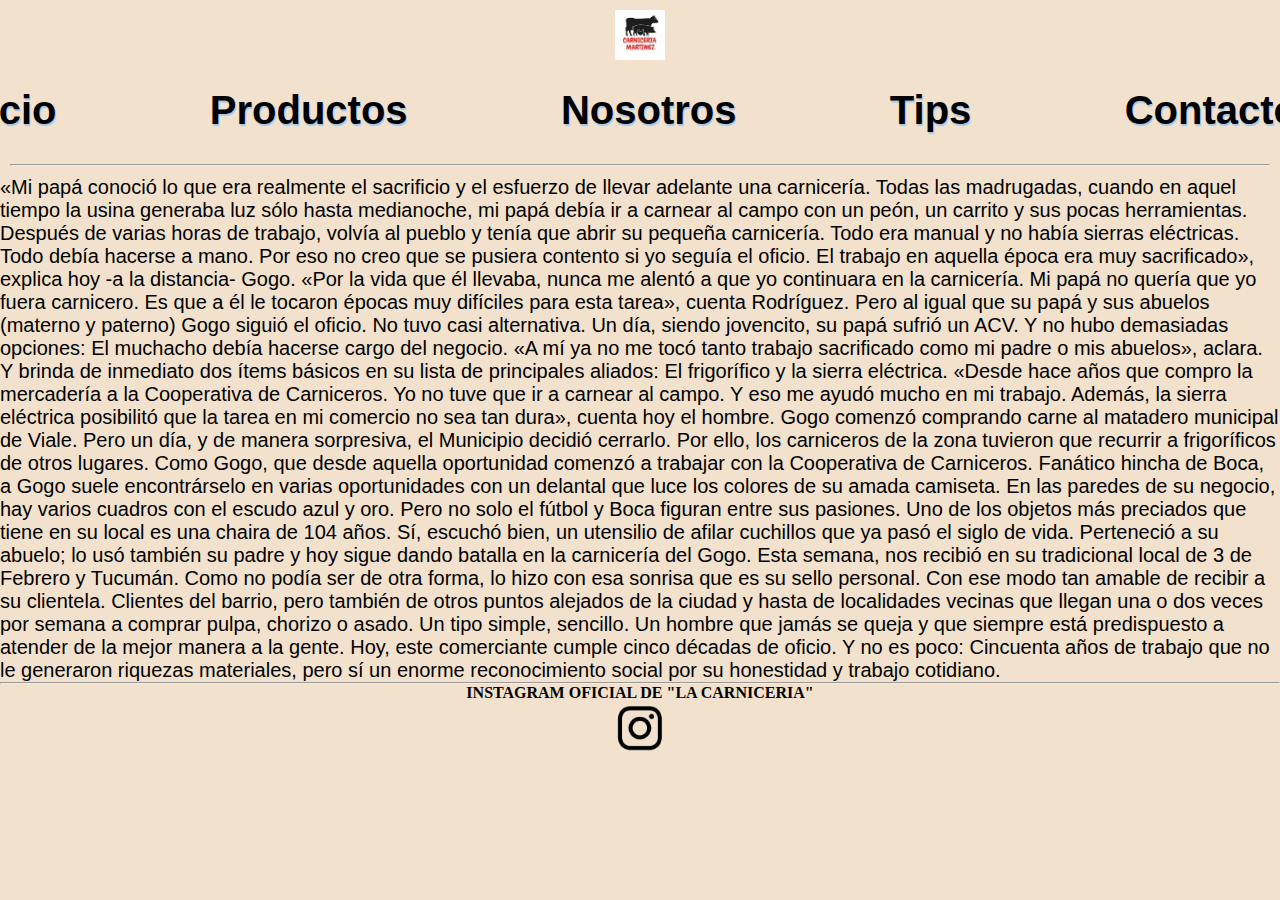
==== nosotros.html @ 74b36ed3 "primera version del proyecto" ====
<!DOCTYPE html>
<html lang="en">
  <head>
    <meta charset="UTF-8" />
    <meta http-equiv="X-UA-Compatible" content="IE=edge" />
    <meta name="viewport" content="width=device-width, initial-scale=1.0" />
    <title>La Carniceria Nosotros</title>
    <link rel="stylesheet" href="./style.css" />
  </head>
  <body>
    <header class="header">
      <a class="headera" href="./index.html"
        ><img
          class="headeraimg"
          id="logo"
          src="./Imagenes/La carnicera.jpg"
          alt="LOGO CENTRAL"
          width="50px"
          height="50px"
      /></a>

      <nav class="headernav">
        <ul class="headernavul">
          <li class="headernavulli">
            <button class="headernavullibutton">
              <a class="headernavullibuttona" href="./index.html">Inicio</a>
            </button>
          </li>
          <li class="headernavulli">
            <button class="headernavullibutton">
              <a class="headernavullibuttona" href="./productos.html"
                >Productos</a
              >
            </button>
          </li>
          <li class="headernavulli">
            <button class="headernavullibutton">
              <a class="headernavullibuttona" href="./nosotros.html"
                >Nosotros</a
              >
            </button>
          </li>
          <li class="headernavulli">
            <button class="headernavullibutton">
              <a class="headernavullibuttona" href="./tips.html">Tips</a>
            </button>
          </li>
          <li class="headernavulli">
            <button class="headernavullibutton">
              <a class="headernavullibuttona" href="./contacto.html"
                >Contacto</a
              >
            </button>
          </li>
        </ul>
      </nav>
      <hr />
    </header>
    <main>
      <p class="text">
        «Mi papá conoció lo que era realmente el sacrificio y el esfuerzo de
        llevar adelante una carnicería. Todas las madrugadas, cuando en aquel
        tiempo la usina generaba luz sólo hasta medianoche, mi papá debía ir a
        carnear al campo con un peón, un carrito y sus pocas herramientas.
        Después de varias horas de trabajo, volvía al pueblo y tenía que abrir
        su pequeña carnicería. Todo era manual y no había sierras eléctricas.
        Todo debía hacerse a mano. Por eso no creo que se pusiera contento si yo
        seguía el oficio. El trabajo en aquella época era muy sacrificado»,
        explica hoy -a la distancia- Gogo. «Por la vida que él llevaba, nunca me
        alentó a que yo continuara en la carnicería. Mi papá no quería que yo
        fuera carnicero. Es que a él le tocaron épocas muy difíciles para esta
        tarea», cuenta Rodríguez. Pero al igual que su papá y sus abuelos
        (materno y paterno) Gogo siguió el oficio. No tuvo casi alternativa. Un
        día, siendo jovencito, su papá sufrió un ACV. Y no hubo demasiadas
        opciones: El muchacho debía hacerse cargo del negocio. «A mí ya no me
        tocó tanto trabajo sacrificado como mi padre o mis abuelos», aclara. Y
        brinda de inmediato dos ítems básicos en su lista de principales
        aliados: El frigorífico y la sierra eléctrica. «Desde hace años que
        compro la mercadería a la Cooperativa de Carniceros. Yo no tuve que ir a
        carnear al campo. Y eso me ayudó mucho en mi trabajo. Además, la sierra
        eléctrica posibilitó que la tarea en mi comercio no sea tan dura»,
        cuenta hoy el hombre. Gogo comenzó comprando carne al matadero municipal
        de Viale. Pero un día, y de manera sorpresiva, el Municipio decidió
        cerrarlo. Por ello, los carniceros de la zona tuvieron que recurrir a
        frigoríficos de otros lugares. Como Gogo, que desde aquella oportunidad
        comenzó a trabajar con la Cooperativa de Carniceros. Fanático hincha de
        Boca, a Gogo suele encontrárselo en varias oportunidades con un delantal
        que luce los colores de su amada camiseta. En las paredes de su negocio,
        hay varios cuadros con el escudo azul y oro. Pero no solo el fútbol y
        Boca figuran entre sus pasiones. Uno de los objetos más preciados que
        tiene en su local es una chaira de 104 años. Sí, escuchó bien, un
        utensilio de afilar cuchillos que ya pasó el siglo de vida. Perteneció a
        su abuelo; lo usó también su padre y hoy sigue dando batalla en la
        carnicería del Gogo. Esta semana, nos recibió en su tradicional local de
        3 de Febrero y Tucumán. Como no podía ser de otra forma, lo hizo con esa
        sonrisa que es su sello personal. Con ese modo tan amable de recibir a
        su clientela. Clientes del barrio, pero también de otros puntos alejados
        de la ciudad y hasta de localidades vecinas que llegan una o dos veces
        por semana a comprar pulpa, chorizo o asado. Un tipo simple, sencillo.
        Un hombre que jamás se queja y que siempre está predispuesto a atender
        de la mejor manera a la gente. Hoy, este comerciante cumple cinco
        décadas de oficio. Y no es poco: Cincuenta años de trabajo que no le
        generaron riquezas materiales, pero sí un enorme reconocimiento social
        por su honestidad y trabajo cotidiano.
      </p>
     
     
    </main>
    <hr />
    <footer>
      <div>
        <h4>INSTAGRAM OFICIAL DE "LA CARNICERIA"</h4>
        <p>
          <a
            href="https://www.instagram.com/la_carniceria_calidad_superior/?igshid=848l00g0vyrn"
            ><img src="./Imagenes/Ig logo.png" alt="INSTAGRAM"
          /></a>
        </p>
      </div>
    </footer>
  </body>
</html>
---- style.css ----
* {
  margin: 0;
  padding: 0;
  box-sizing: border-box;
  background-color: #f2e2cd;
}

h1 {
  font-size: 6em;
  text-align: center;
  margin-bottom: 10px;
  justify-content: center;
  font-family: "Lucida Sans", "Lucida Sans Regular", "Lucida Grande",
    "Lucida Sans Unicode", Geneva, Verdana, sans-serif;
  color: #000000;
}
li {
  text-decoration: none;
  list-style-type: none;
}
.texto-principal {
  font-size: 2em;
  color: #000000;
}
a {
  font-size: 3em;
  font-family: "Franklin Gothic Medium", "Arial Narrow", Arial, sans-serif;
  text-decoration: none;
  color: #000000;
  margin: 5px;
  padding: 5px;
}
nav ul li {
  text-align: center;
  list-style: none;
  text-decoration: none;
}

header nav ul li {
  display: inline-block;
  text-decoration: none;
  padding: 10px;
}
.pie-foto {
  font-size: 20px;
  font-weight: large;
  text-align: center;
  margin-left: 3em;
  color: #000000;
}
.header {
  text-align: center;
  text-justify: auto;
  justify-content: center;
  padding: 10px;
  
}
.headernavul {
  list-style: none;
  display: flex;
  flex-direction: row;
  justify-content: center;
}
.headernavulli {
  margin: 0 30px 15px 0;
  text-align: center;
}
.headernavullibutton {
  border-style: inherit;
  border-radius: 0.5em;
  font-weight: 700;
  padding: 0.5em;
}
.headernavullibuttona {
  text-decoration: none;
  color: black;
  font-weight: 700;
  font-family: "Franklin Gothic Medium", "Arial Narrow", Arial, sans-serif;
  margin-left: 1em;
  margin-right: 1em;
  text-shadow: 1px 2px 1px #a2c8ec;
}
footer {
  text-align: center;
}
footer p a img {
  width: 50px;
  height: 50px;
}
.fotos {
  display: flex;
  flex-direction: row;
  justify-content: center;
}
main ul div li img {
  width: 200px;
  height: 200px;
  margin-left: 5em;
}
.text {
  color: #000000;
  font-size: 20px;
  font-family: "Gill Sans", "Gill Sans MT", Calibri, "Trebuchet MS", sans-serif;
}
.video {
  width: 50%;
  display: flex;
  float: right;
}
form fieldset legend {
  width: 150px;
  padding: 0;
  margin: 0;
  box-sizing: border-box;
}
form {
  font-size: large;
  font-family: Verdana, Geneva, Tahoma, sans-serif;
  justify-content: center;
  text-align: center;
}
.nn {
  font-size: large;
  width: 150px;
  height: 50px;
  text-align: left;
}
input {
  border-style: solid;
  justify-content: center;
}
fieldset {
  display: flex;
  flex-direction: column;
}
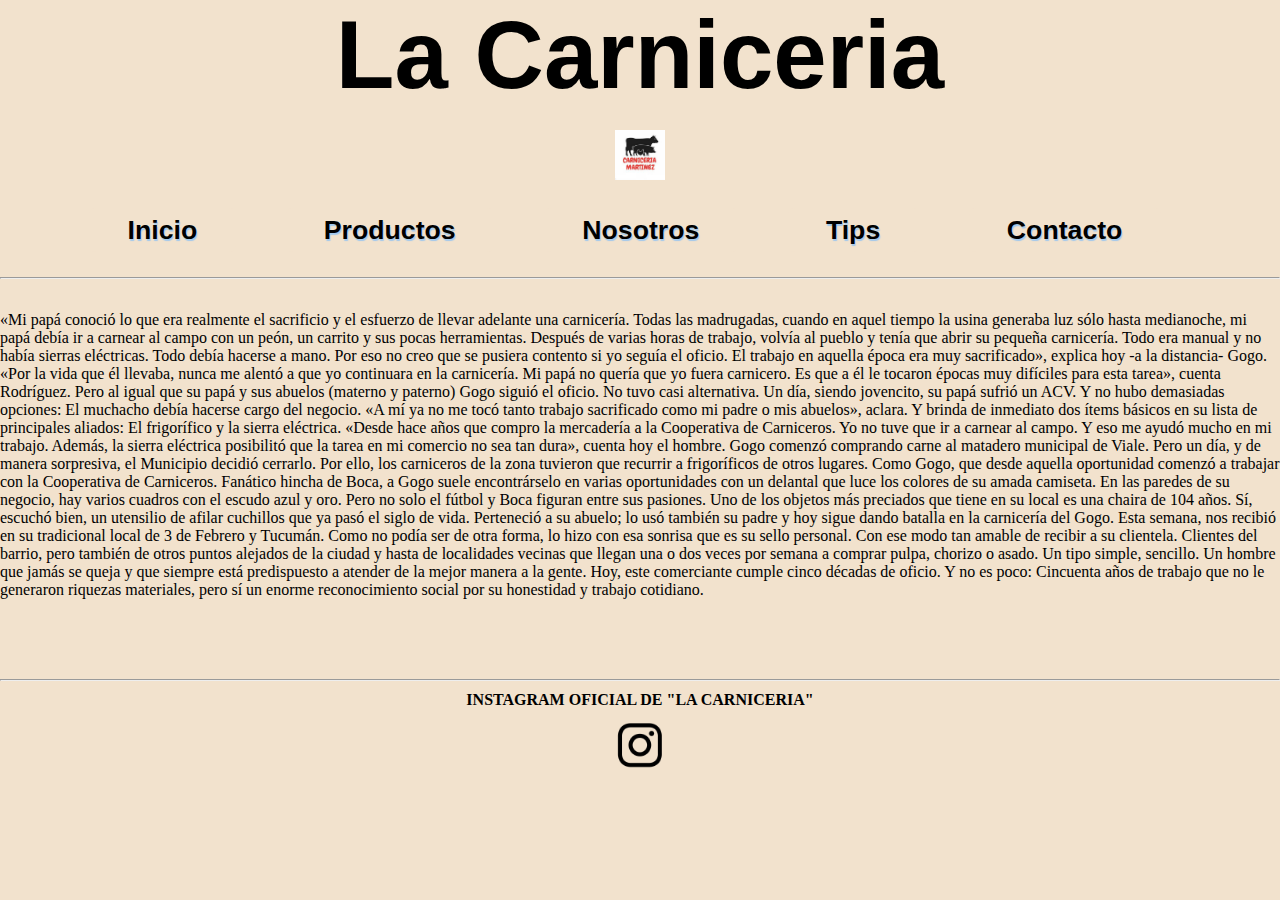
==== commit 397d8ba9: "agregue animaciones al header y a las imagenes de las cards de productos" ====
--- a/nosotros.html
+++ b/nosotros.html
@@ -8,6 +8,7 @@
     <link rel="stylesheet" href="./style.css" />
   </head>
   <body>
+    <h1>La Carniceria</h1>
     <header class="header">
       <a class="headera" href="./index.html"
         ><img
@@ -57,7 +58,7 @@
       <hr />
     </header>
     <main>
-      <p class="text">
+      <p class="texto_nosotros">
         «Mi papá conoció lo que era realmente el sacrificio y el esfuerzo de
         llevar adelante una carnicería. Todas las madrugadas, cuando en aquel
         tiempo la usina generaba luz sólo hasta medianoche, mi papá debía ir a
--- a/style.css
+++ b/style.css
@@ -14,6 +14,15 @@
     "Lucida Sans Unicode", Geneva, Verdana, sans-serif;
   color: #000000;
 }
+h4{
+  padding: 10px;
+}
+main{
+  margin-top: 2em;
+  margin-bottom: 5em;
+
+}
+
 li {
   text-decoration: none;
   list-style-type: none;
@@ -23,7 +32,7 @@
   color: #000000;
 }
 a {
-  font-size: 3em;
+  font-size: 2em;
   font-family: "Franklin Gothic Medium", "Arial Narrow", Arial, sans-serif;
   text-decoration: none;
   color: #000000;
@@ -41,6 +50,9 @@
   text-decoration: none;
   padding: 10px;
 }
+ button:hover {
+  transform: scale(1.1);
+ }
 .pie-foto {
   font-size: 20px;
   font-weight: large;
@@ -49,14 +61,14 @@
   color: #000000;
 }
 .header {
-  text-align: center;
-  text-justify: auto;
-  justify-content: center;
-  padding: 10px;
-  
+  display: flex;
+  flex-direction: column;
+  text-align: center;
+
 }
 .headernavul {
   list-style: none;
+  flex-wrap: wrap;
   display: flex;
   flex-direction: row;
   justify-content: center;
@@ -64,6 +76,7 @@
 .headernavulli {
   margin: 0 30px 15px 0;
   text-align: center;
+  display: inline-block;
 }
 .headernavullibutton {
   border-style: inherit;
@@ -92,21 +105,22 @@
   flex-direction: row;
   justify-content: center;
 }
-main ul div li img {
+main  div  img {
   width: 200px;
   height: 200px;
   margin-left: 5em;
 }
+main  div  img:hover {
+  transform: scale(1.1);
+}
+
 .text {
   color: #000000;
   font-size: 20px;
   font-family: "Gill Sans", "Gill Sans MT", Calibri, "Trebuchet MS", sans-serif;
 }
-.video {
-  width: 50%;
-  display: flex;
-  float: right;
-}
+
+
 form fieldset legend {
   width: 150px;
   padding: 0;
@@ -119,6 +133,7 @@
   justify-content: center;
   text-align: center;
 }
+
 .nn {
   font-size: large;
   width: 150px;
@@ -133,4 +148,199 @@
   display: flex;
   flex-direction: column;
 }
-
+.productos {
+  display: grid;
+  width: 100%;
+  height: auto;
+  grid-template-columns: repeat(4, 200px);
+  grid-template-rows: repeat(3, auto);
+  grid-template-areas:
+    "productos_card1 productos_card2 productos_card3 productos_card4"
+    "productos_card5 productos_card6 productos_card7 productos_card8"
+    "productos_card9 productos_card10 productos_card11 productos_card12";
+  grid-gap: 20px;
+  margin-top: 2em;
+  margin: auto;
+}
+.cards {
+  display: flex;
+  flex-direction: column;
+  justify-content: space-around;
+  align-items: center;
+  align-content: center;
+}
+.productos_card1 {
+  grid-area: productos_card1;
+}
+.productos_card2 {
+  grid-area: productos_card2;
+}
+.productos_card3 {
+  grid-area: productos_card3;
+}
+.productos_card4 {
+  grid-area: productos_card4;
+}
+.productos_card5 {
+  grid-area: productos_card5;
+}
+.productos_card6 {
+  grid-area: productos_card6;
+}
+.productos_card7 {
+  grid-area: productos_card7;
+}
+.productos_card8 {
+  grid-area: productos_card8;
+}
+.productos_card9 {
+  grid-area: productos_card9;
+}
+.productos_card10 {
+  grid-area: productos_card10;
+}
+.productos_card11 {
+  grid-area: productos_card11;
+}
+.productos_card12 {
+  grid-area: productos_card12;
+}
+.productos_img {
+  width: 100%;
+  height: 250px;
+  filter: brightness(0, 12);
+  -webkit-filter: brightness(0, 12);
+}
+.productos_main {
+  width: 100%;
+  background-color: #000000;
+}
+.productos_titulo {
+  color: darkgoldenrod;
+  text-align: center;
+}
+.productos_parrafo {
+  font-size: iren;
+  color: rgb(2, 24, 44);
+  padding: 10px;
+  text-align: center;
+}
+
+@media screen and (min-width: 320px) {
+  .productos {
+    height: auto;
+    grid-template-columns: repeat(1, 1fr);
+    grid-template-rows: repeat(12, auto);
+    grid-template-areas:
+      "productos_card1"
+      "productos_card2"
+      "productos_card3"
+      "productos_card4"
+      "productos_card5"
+      "productos_card6"
+      "productos_card7"
+      "productos_card8"
+      "productos_card9"
+      "productos_card10"
+      "productos_card11"
+      "productos_card12";
+  }
+}
+@media screen and (min-width: 768px) {
+  .productos {
+    height: auto;
+    grid-template-columns: repeat(2, 1fr);
+    grid-template-rows: repeat(6, auto);
+    grid-template-areas:
+      "productos_card1 productos_card2"
+      "productos_card3 productos_card4"
+      "productos_card5 productos_card6"
+      "productos_card7 productos_card8"
+      "productos_card9 productos_card10"
+      "productos_card11 productos_card12";
+  }
+}
+
+@media screen and (min-width:1200px) {
+  .productos{
+    height: auto;
+    grid-template-columns: repeat(4, 1fr);
+    grid-template-rows: repeat(3, auto);
+    grid-template-areas: "productos_card1 productos_card2 productos_card3 productos_card4"
+    "productos_card5 productos_card6 productos_card7 productos_card8"
+    "productos_card9 productos_card10 productos_card11 productos_card12";
+  }
+}
+
+.text {
+  display: grid;
+  width: 100%;
+  height: auto;
+  grid-template-columns: repeat(3, auto);
+  grid-template-rows: repeat(1, auto);
+  grid-template-areas:
+    "texto_card1 texto_card2 texto_card3";
+  grid-gap: 20px;
+  margin-top: 20px;
+  margin: auto;
+}
+.tarjeta {
+  display: flex;
+  flex-direction: column;
+  justify-content: space-around;
+  align-items: center;
+  align-content: center;
+}
+.texto_card1 {
+  grid-area: texto_card1;
+}
+.texto_card2 {
+  grid-area: texto_card2;
+}
+.texto_card3 {
+  grid-area: texto_card3;}
+  .texto_titulo {
+    color: darkgoldenrod;
+    text-align: center;
+  }
+  .texto_parrafo {
+    font-size: iren;
+    color: rgb(0, 0, 0);
+    padding: 10px;
+    text-align: center;
+  }
+  @media screen and (min-width: 480px) {
+    .text {
+      height: auto;
+      grid-template-columns: repeat(1, 1fr);
+      grid-template-rows: repeat(3, auto);
+      grid-template-areas:
+        "texto_card1"
+        "texto_card2"
+        "texto_card3"
+;
+    }
+  }
+  @media screen and (min-width: 768px) {
+    .text {
+      height: auto;
+      grid-template-columns: repeat(1, 1fr);
+      grid-template-rows: repeat(3, auto);
+      grid-template-areas:
+        "texto_card1" 
+        "texto_card2"
+        "texto_card3"
+        
+       ;
+    }
+  }
+  
+  @media screen and (min-width:1200px) {
+    .text{
+      height: auto;
+      grid-template-columns: repeat(3, 1fr);
+      grid-template-rows: repeat(1, auto);
+      grid-template-areas: "texto_card1 texto_card2 texto_card3 "
+      ;
+    }
+  }